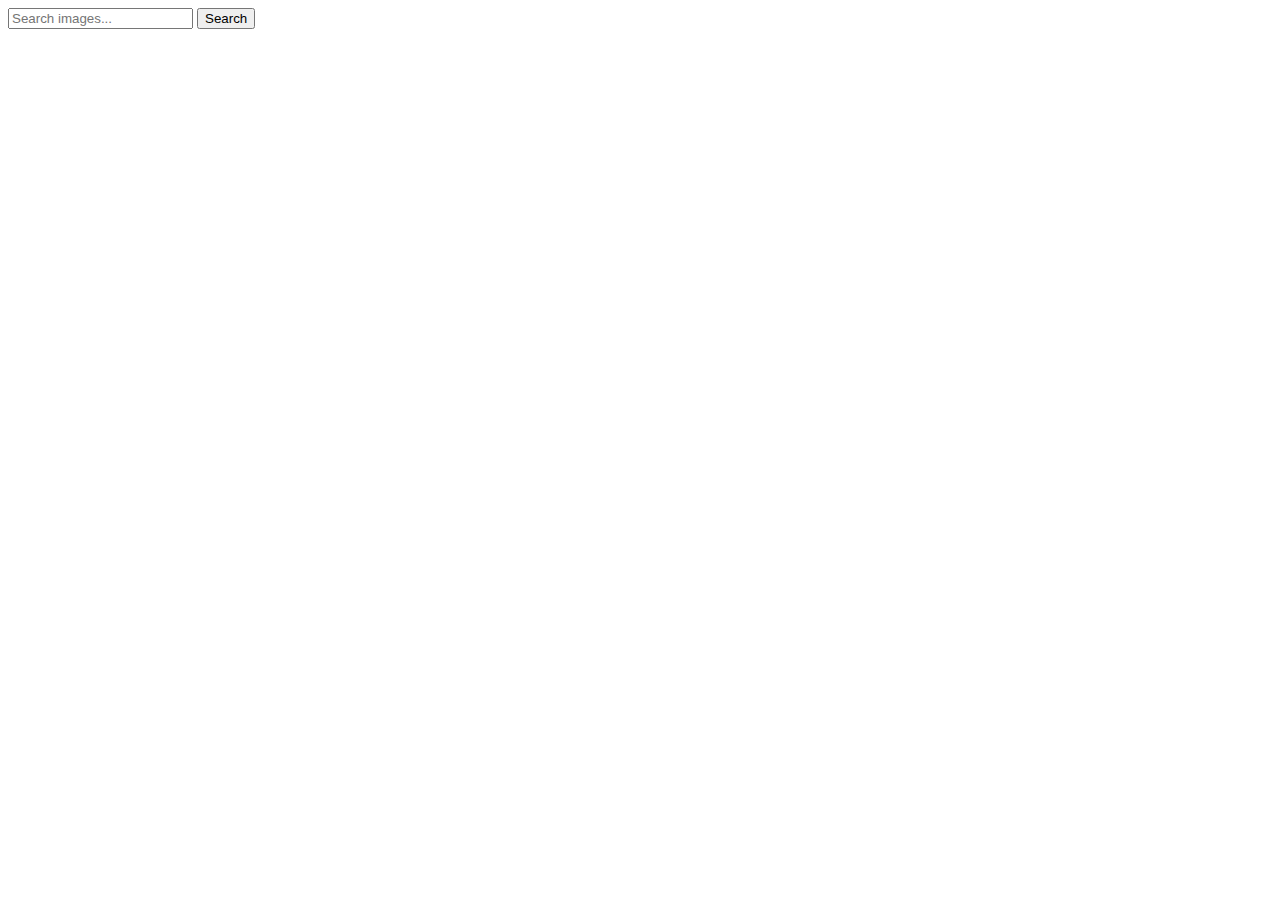
==== index.html @ f4dfd3f2 "Deploying to gh-pages from @ andriiyakymiv/goit-js-hw-12@c9c3619db3c4b5db0d519cc7cd180c6aedac0a89 🚀" ====
<!DOCTYPE html>
<html lang="en">

<head>
  <meta charset="UTF-8" />
  <link rel="icon" type="image/svg+xml" href="/goit-js-hw-12/favicon.svg" />
  <meta name="viewport" content="width=device-width, initial-scale=1.0" />
  <title>GoIT - Homework #11</title>
  <link rel="preconnect" href="https://fonts.googleapis.com">
  <link rel="preconnect" href="https://fonts.gstatic.com" crossorigin>
  <link href="https://fonts.googleapis.com/css2?family=Montserrat:ital,wght@0,100..900;1,100..900&display=swap"
    rel="stylesheet">
  <link rel="stylesheet" href="https://cdnjs.cloudflare.com/ajax/libs/modern-normalize/3.0.1/modern-normalize.min.css"
    integrity="sha512-q6WgHqiHlKyOqslT/lgBgodhd03Wp4BEqKeW6nNtlOY4quzyG3VoQKFrieaCeSnuVseNKRGpGeDU3qPmabCANg=="
    crossorigin="anonymous" referrerpolicy="no-referrer" />

  <script type="module" crossorigin src="/goit-js-hw-12/index.js"></script>
  <link rel="modulepreload" crossorigin href="/goit-js-hw-12/assets/vendor-De63neY_.js">
  <link rel="stylesheet" crossorigin href="/goit-js-hw-12/assets/index-wq9B8sn0.css">
</head>

<body>
  <main>
    <div class="search__form-wrapper">
      <form class="form">
        <label>
          <input class="search__form-input" type="text" name="search_text" placeholder="Search images..." required>
        </label>
        <button class="search__form-button" type="submit">Search</button>
      </form>
    </div>
    <div class="backdrop is-hidden">
      <span class="loader"></span>
    </div>
    <ul class="gallery"></ul>
  </main>
</body>

</html>
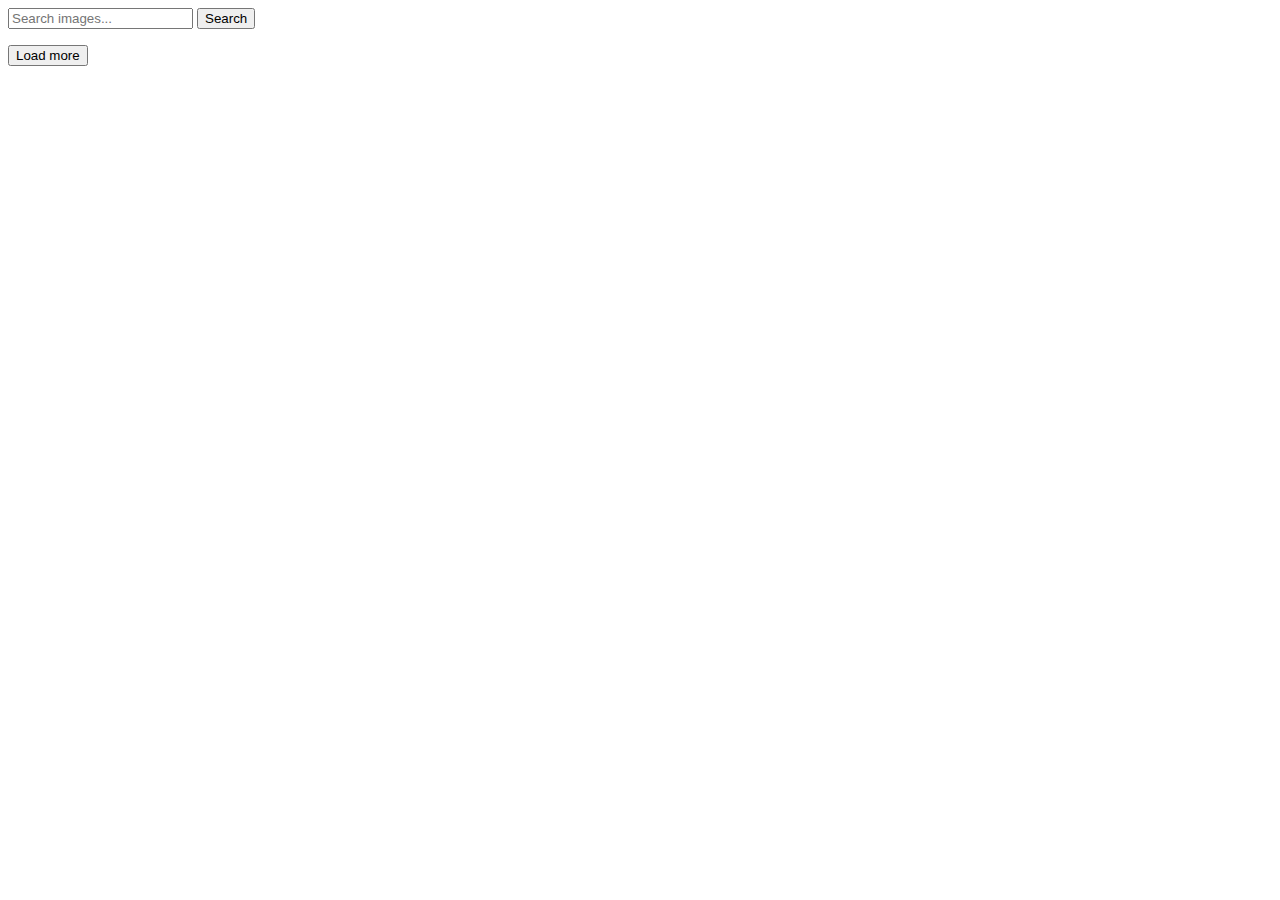
==== commit 7d3206b9: "Deploying to gh-pages from @ andriiyakymiv/goit-js-hw-12@fab85a74036bdd84a466ba197c58d22394f4bcc8 🚀" ====
--- a/index.html
+++ b/index.html
@@ -5,7 +5,7 @@
   <meta charset="UTF-8" />
   <link rel="icon" type="image/svg+xml" href="/goit-js-hw-12/favicon.svg" />
   <meta name="viewport" content="width=device-width, initial-scale=1.0" />
-  <title>GoIT - Homework #11</title>
+  <title>GoIT - Homework #12</title>
   <link rel="preconnect" href="https://fonts.googleapis.com">
   <link rel="preconnect" href="https://fonts.gstatic.com" crossorigin>
   <link href="https://fonts.googleapis.com/css2?family=Montserrat:ital,wght@0,100..900;1,100..900&display=swap"
@@ -15,7 +15,7 @@
     crossorigin="anonymous" referrerpolicy="no-referrer" />
 
   <script type="module" crossorigin src="/goit-js-hw-12/index.js"></script>
-  <link rel="modulepreload" crossorigin href="/goit-js-hw-12/assets/vendor-De63neY_.js">
+  <link rel="modulepreload" crossorigin href="/goit-js-hw-12/assets/vendor-Cmsj-pCR.js">
   <link rel="stylesheet" crossorigin href="/goit-js-hw-12/assets/index-wq9B8sn0.css">
 </head>
 
@@ -33,6 +33,11 @@
       <span class="loader"></span>
     </div>
     <ul class="gallery"></ul>
+    <button type="button" class="load-more-btn js-load-more-btn is-hidden">
+      Load more
+    </button>
+
+    <!-- <div class="loader"></div> -->
   </main>
 </body>
 
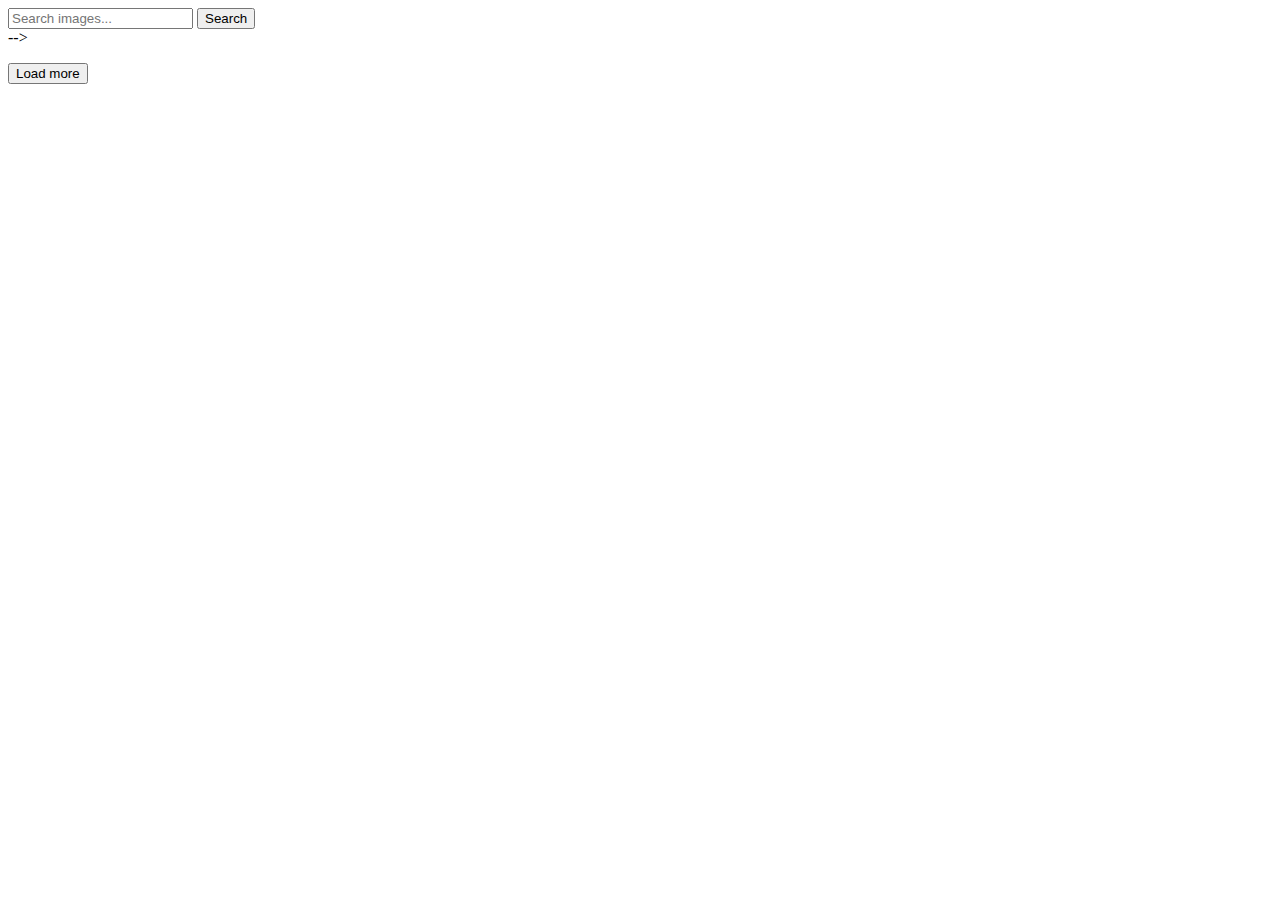
==== commit 32a412f1: "Deploying to gh-pages from @ andriiyakymiv/goit-js-hw-12@4f4ff7b501d270dff6fa6911b134e3871e4c815b 🚀" ====
--- a/index.html
+++ b/index.html
@@ -16,7 +16,7 @@
 
   <script type="module" crossorigin src="/goit-js-hw-12/index.js"></script>
   <link rel="modulepreload" crossorigin href="/goit-js-hw-12/assets/vendor-Cmsj-pCR.js">
-  <link rel="stylesheet" crossorigin href="/goit-js-hw-12/assets/index-wq9B8sn0.css">
+  <link rel="stylesheet" crossorigin href="/goit-js-hw-12/assets/index-DdFRtK8h.css">
 </head>
 
 <body>
@@ -29,15 +29,15 @@
         <button class="search__form-button" type="submit">Search</button>
       </form>
     </div>
-    <div class="backdrop is-hidden">
-      <span class="loader"></span>
+    </div> -->
+    <ul class="gallery"></ul>
+    <div class="load-more">
+      <button type="button" class="load-more-btn js-load-more-btn is-hidden">
+        Load more
+      </button>
     </div>
-    <ul class="gallery"></ul>
-    <button type="button" class="load-more-btn js-load-more-btn is-hidden">
-      Load more
-    </button>
+    <div class="loader"></div>
 
-    <!-- <div class="loader"></div> -->
   </main>
 </body>
 
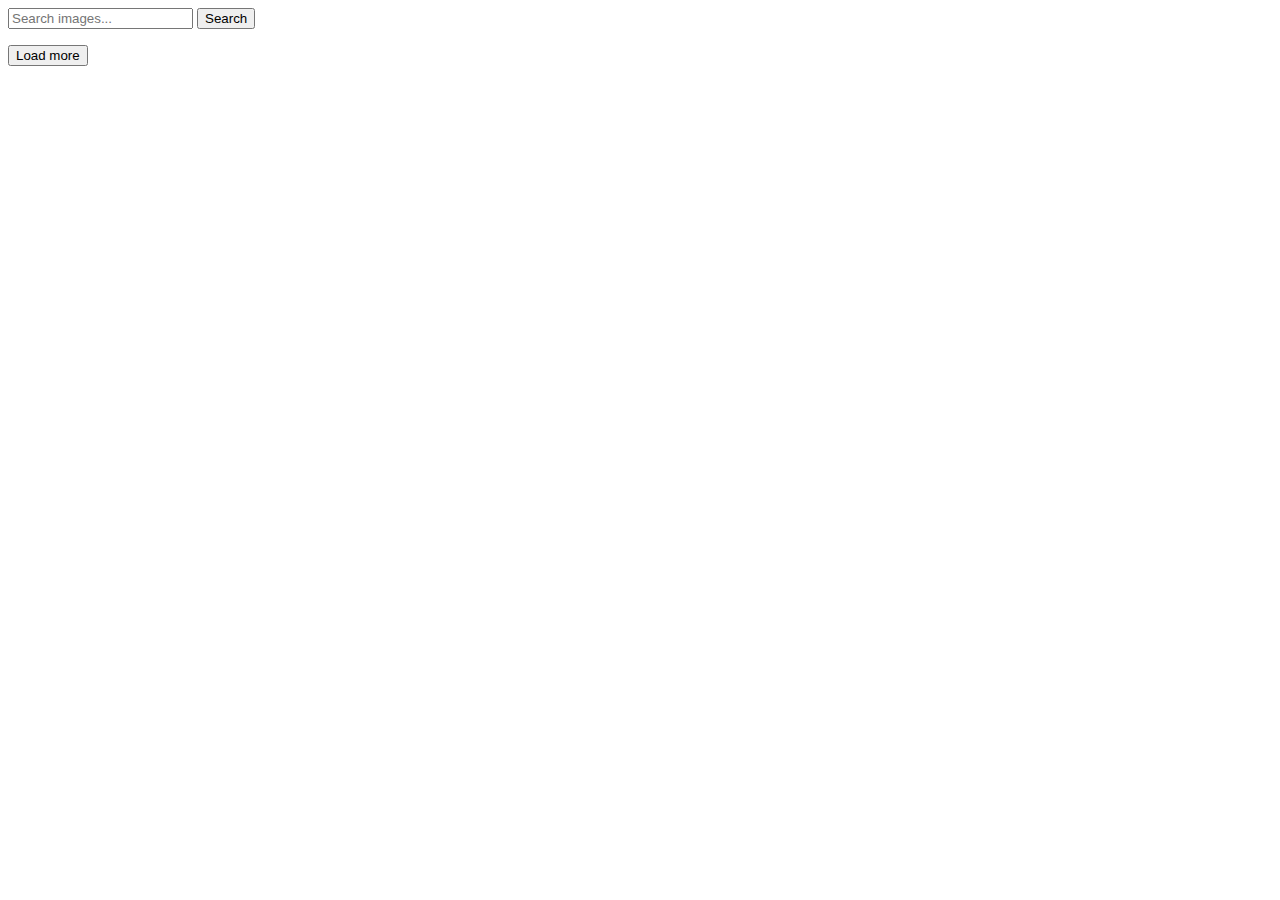
==== commit aa92e069: "Deploying to gh-pages from @ andriiyakymiv/goit-js-hw-12@65215bdba006e479585f2f56b0342604f02dbbbe 🚀" ====
--- a/index.html
+++ b/index.html
@@ -16,7 +16,7 @@
 
   <script type="module" crossorigin src="/goit-js-hw-12/index.js"></script>
   <link rel="modulepreload" crossorigin href="/goit-js-hw-12/assets/vendor-Cmsj-pCR.js">
-  <link rel="stylesheet" crossorigin href="/goit-js-hw-12/assets/index-DdFRtK8h.css">
+  <link rel="stylesheet" crossorigin href="/goit-js-hw-12/assets/index-C0gV-dRa.css">
 </head>
 
 <body>
@@ -29,14 +29,15 @@
         <button class="search__form-button" type="submit">Search</button>
       </form>
     </div>
-    </div> -->
     <ul class="gallery"></ul>
     <div class="load-more">
       <button type="button" class="load-more-btn js-load-more-btn is-hidden">
         Load more
       </button>
     </div>
-    <div class="loader"></div>
+    <div class="is-hidden">
+      <div class="loader"></div>
+    </div>
 
   </main>
 </body>
